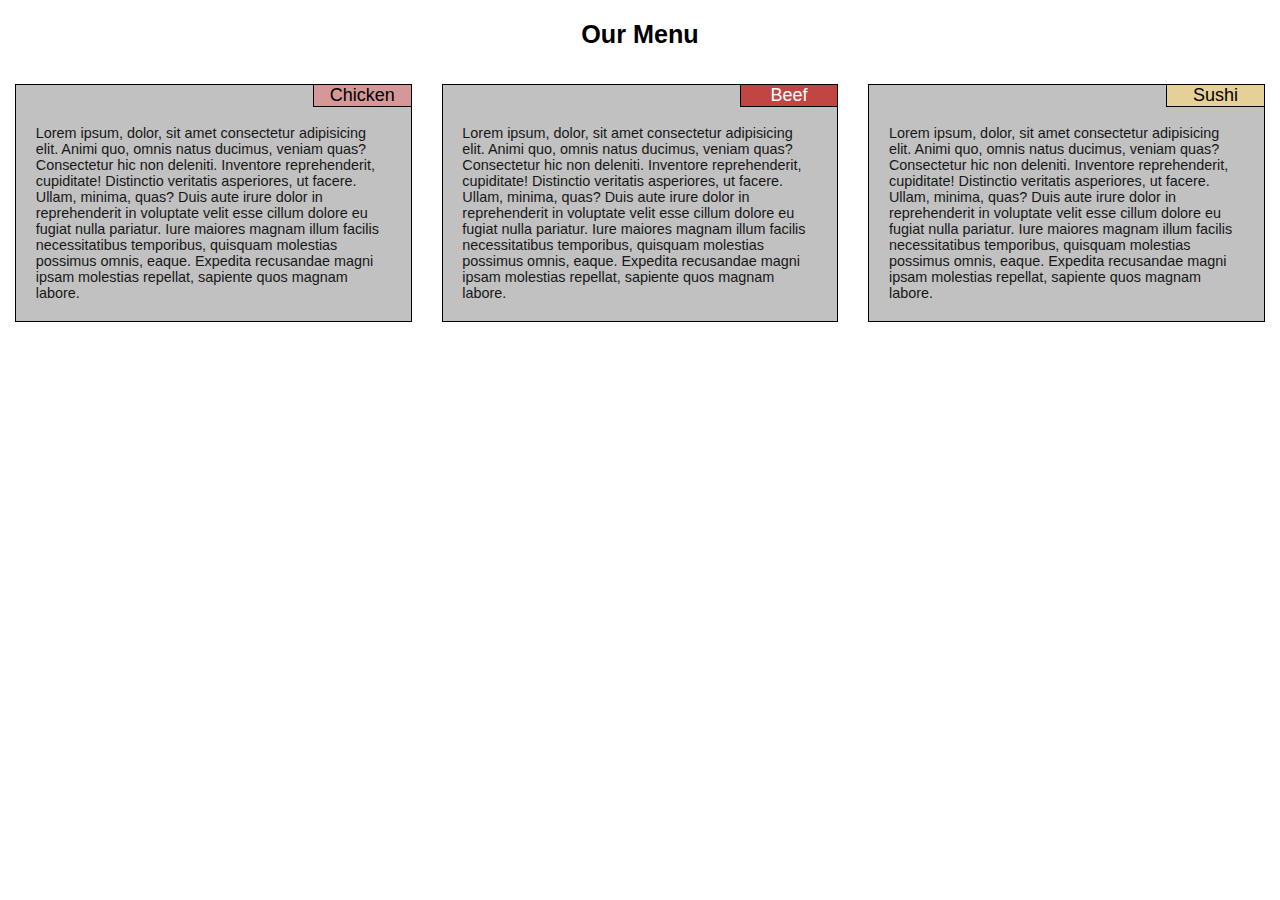
==== module2-solution/index.html @ dfced3ad "initial commit" ====
<!DOCTYPE html>
<html>
<head>
	<meta charset="utf-8">
	<title>Module 2 Solution: Restaurant Site Layout</title>
	<link rel="stylesheet" type="text/css" href="css/style.css">
</head>
<body>
	<div id="header">
		<h1>Our Menu</h1>
	</div>

	<div class="row">

		<div class="col-lg-4 col-md-6 col-sm-12">
			<div class="section">
			<div class="section-title"  id="sec-chicken">Chicken</div>
			<p>Lorem ipsum, dolor, sit amet consectetur adipisicing elit. Animi quo, omnis natus ducimus, veniam quas? Consectetur hic non deleniti. Inventore reprehenderit, cupiditate! Distinctio veritatis asperiores, ut facere. Ullam, minima, quas? Duis aute irure dolor in reprehenderit in voluptate velit esse cillum dolore eu fugiat nulla pariatur. Iure maiores magnam illum facilis necessitatibus temporibus, quisquam molestias possimus omnis, eaque. Expedita recusandae magni ipsam molestias repellat, sapiente quos magnam labore.</p>
			</div>
		</div>
  		<div class="col-lg-4 col-md-6 col-sm-12">
  			<div class="section">
  			<div class="section-title" id="sec-beef">Beef</div>
  			<p>Lorem ipsum, dolor, sit amet consectetur adipisicing elit. Animi quo, omnis natus ducimus, veniam quas? Consectetur hic non deleniti. Inventore reprehenderit, cupiditate! Distinctio veritatis asperiores, ut facere. Ullam, minima, quas? Duis aute irure dolor in reprehenderit in voluptate velit esse cillum dolore eu fugiat nulla pariatur. Iure maiores magnam illum facilis necessitatibus temporibus, quisquam molestias possimus omnis, eaque. Expedita recusandae magni ipsam molestias repellat, sapiente quos magnam labore.</p>
  			</div>
  		</div>
  		<div class="col-lg-4 col-md-12 col-sm-12">
  			<div class="section">
  			<div class="section-title" id="sec-sushi">Sushi</div>
  			<p>Lorem ipsum, dolor, sit amet consectetur adipisicing elit. Animi quo, omnis natus ducimus, veniam quas? Consectetur hic non deleniti. Inventore reprehenderit, cupiditate! Distinctio veritatis asperiores, ut facere. Ullam, minima, quas? Duis aute irure dolor in reprehenderit in voluptate velit esse cillum dolore eu fugiat nulla pariatur. Iure maiores magnam illum facilis necessitatibus temporibus, quisquam molestias possimus omnis, eaque. Expedita recusandae magni ipsam molestias repellat, sapiente quos magnam labore.</p>
  			</div>
  		</div>
	</div>

</body>
</html>
---- module2-solution/css/style.css ----
* {
	box-sizing: border-box;
	margin: 0px;
	padding: 0px;
}

body {
	font-size: 90%;
}


h1 {
	font-family: "Arial Black", Gadget, sans-serif;
	font-size: 175%;
	margin: 20px 0 20px 0;
}

#header {
	text-align: center;
}

.row {
	width: 100%;
	background-color: #D0EEF0;
}

.section {
	position: relative;
	background-color: #c1c1c1;
	border: 1px solid;
	margin: 15px;
}

.section-title {
	position: absolute;
	right:-1px;
	top: -1px;
	width: 25%;
	background-color: #D0F0E5;
	border: #000000 solid 1px;
	font-family: Verdana, Geneva, sans-serif;
	font-weight: 500;
	font-size: 125%;
	text-align: center;

}
#sec-chicken {
	background-color: #d59898;
}

#sec-beef {
	background-color: #c14543;
	color: #ffffff;
}

#sec-sushi {
	background-color: #e5d198;
}


p {
  width: 90%;
  margin-right: auto;
  margin-left: auto;
  margin-top: 40px;
  margin-bottom: 20px;
  font-family: Verdana, Geneva, sans-serif;
  color: #171717;
}

/********** DESKTOP **********/
@media (min-width: 992px) {
  .col-lg-1, .col-lg-2, .col-lg-3, .col-lg-4, .col-lg-5, .col-lg-6, .col-lg-7, .col-lg-8, .col-lg-9, .col-lg-10, .col-lg-11, .col-lg-12 {
    float: left;
    
  }
  .col-lg-1 {
    width: 8.33%;
  }
  .col-lg-2 {
    width: 16.66%;
  }
  .col-lg-3 {
    width: 25%;
  }
  .col-lg-4 {
    width: 33.33%;
  }
  .col-lg-5 {
    width: 41.66%;
  }
  .col-lg-6 {
    width: 50%;
  }
  .col-lg-7 {
    width: 58.33%;
  }
  .col-lg-8 {
    width: 66.66%;
  }
  .col-lg-9 {
    width: 74.99%;
  }
  .col-lg-10 {
    width: 83.33%;
  }
  .col-lg-11 {
    width: 91.66%;
  }
  .col-lg-12 {
    width: 100%;
  }
}

/********** TABLET **********/
@media (min-width: 768px) and (max-width: 991px) {
  .col-md-1, .col-md-2, .col-md-3, .col-md-4, .col-md-5, .col-md-6, .col-md-7, .col-md-8, .col-md-9, .col-md-10, .col-md-11, .col-md-12 {
    float: left;

  }
  .col-md-1 {
    width: 8.33%;
  }
  .col-md-2 {
    width: 16.66%;
  }
  .col-md-3 {
    width: 25%;
  }
  .col-md-4 {
    width: 33.33%;
  }
  .col-md-5 {
    width: 41.66%;
  }
  .col-md-6 {
    width: 50%;
  }
  .col-md-7 {
    width: 58.33%;
  }
  .col-md-8 {
    width: 66.66%;
  }
  .col-md-9 {
    width: 74.99%;
  }
  .col-md-10 {
    width: 83.33%;
  }
  .col-md-11 {
    width: 91.66%;
  }
  .col-md-12 {
    width: 100%;
  }
}

/********** MOBILE **********/
@media (min-width: 500px) and (max-width: 767px) {
  .col-sm-1, .col-sm-2, .col-sm-3, .col-sm-4, .col-sm-5, .col-sm-6, .col-sm-7, .col-sm-8, .col-sm-9, .col-sm-10, .col-sm-11, .col-sm-12 {
    float: left;

  }
  .col-sm-1 {
    width: 8.33%;
  }
  .col-sm-2 {
    width: 16.66%;
  }
  .col-sm-3 {
    width: 25%;
  }
  .col-sm-4 {
    width: 33.33%;
  }
  .col-sm-5 {
    width: 41.66%;
  }
  .col-sm-6 {
    width: 50%;
  }
  .col-sm-7 {
    width: 58.33%;
  }
  .col-sm-8 {
    width: 66.66%;
  }
  .col-sm-9 {
    width: 74.99%;
  }
  .col-sm-10 {
    width: 83.33%;
  }
  .col-sm-11 {
    width: 91.66%;
  }
  .col-sm-12 {
    width: 100%;
  }
}
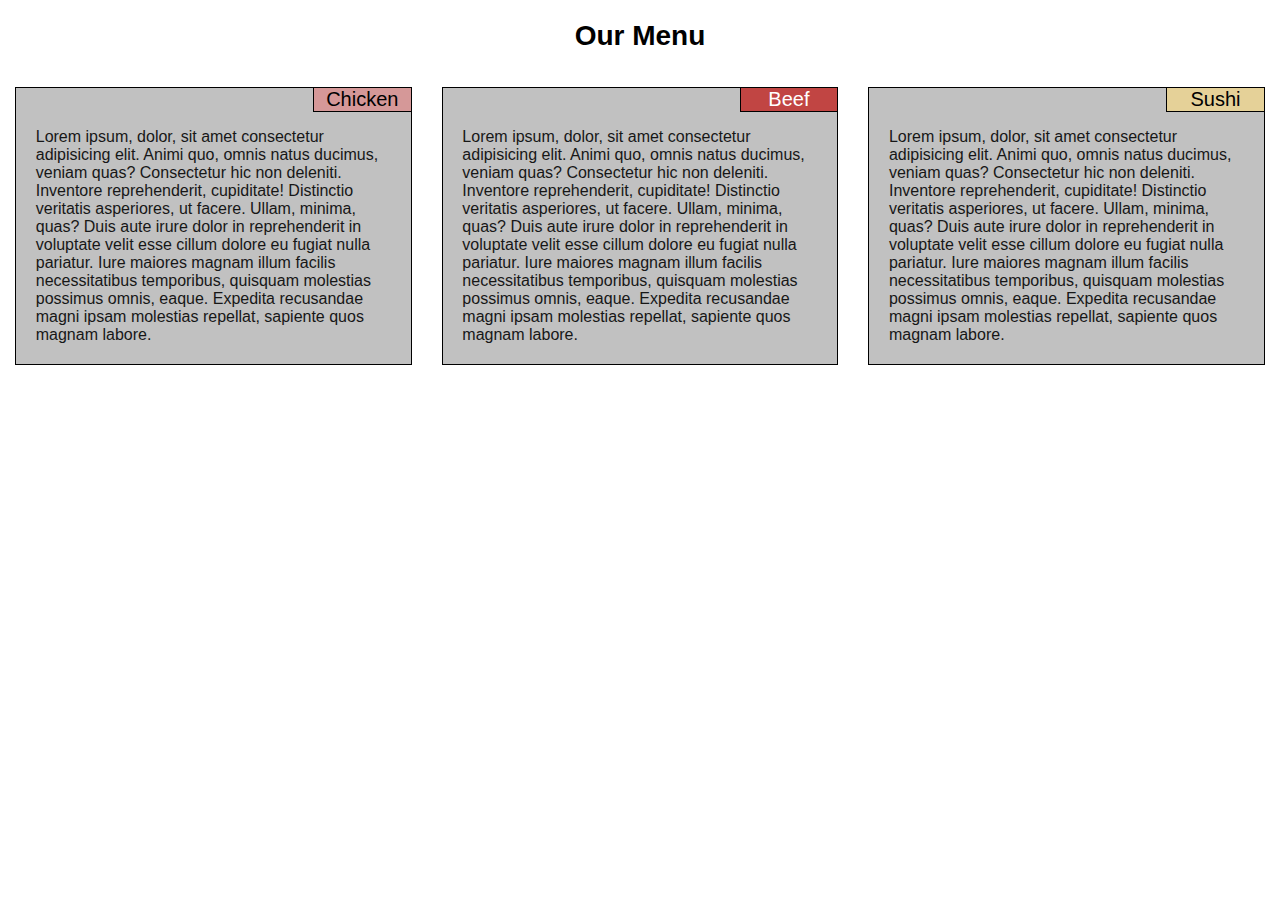
==== commit 09421f27: "minor changes" ====
--- a/module2-solution/index.html
+++ b/module2-solution/index.html
@@ -2,7 +2,7 @@
 <html>
 <head>
 	<meta charset="utf-8">
-	<title>Module 2 Solution: Restaurant Site Layout</title>
+	<title>Module 2 Solution: Our Menu</title>
 	<link rel="stylesheet" type="text/css" href="css/style.css">
 </head>
 <body>
@@ -14,7 +14,7 @@
 
 		<div class="col-lg-4 col-md-6 col-sm-12">
 			<div class="section">
-			<div class="section-title"  id="sec-chicken">Chicken</div>
+			<div class="section-title" id="sec-chicken">Chicken</div>
 			<p>Lorem ipsum, dolor, sit amet consectetur adipisicing elit. Animi quo, omnis natus ducimus, veniam quas? Consectetur hic non deleniti. Inventore reprehenderit, cupiditate! Distinctio veritatis asperiores, ut facere. Ullam, minima, quas? Duis aute irure dolor in reprehenderit in voluptate velit esse cillum dolore eu fugiat nulla pariatur. Iure maiores magnam illum facilis necessitatibus temporibus, quisquam molestias possimus omnis, eaque. Expedita recusandae magni ipsam molestias repellat, sapiente quos magnam labore.</p>
 			</div>
 		</div>
--- a/module2-solution/css/style.css
+++ b/module2-solution/css/style.css
@@ -5,7 +5,7 @@
 }
 
 body {
-	font-size: 90%;
+	
 }
 
 
@@ -154,10 +154,11 @@
   .col-md-12 {
     width: 100%;
   }
+
 }
 
 /********** MOBILE **********/
-@media (min-width: 500px) and (max-width: 767px) {
+@media (max-width: 767px) {
   .col-sm-1, .col-sm-2, .col-sm-3, .col-sm-4, .col-sm-5, .col-sm-6, .col-sm-7, .col-sm-8, .col-sm-9, .col-sm-10, .col-sm-11, .col-sm-12 {
     float: left;
 
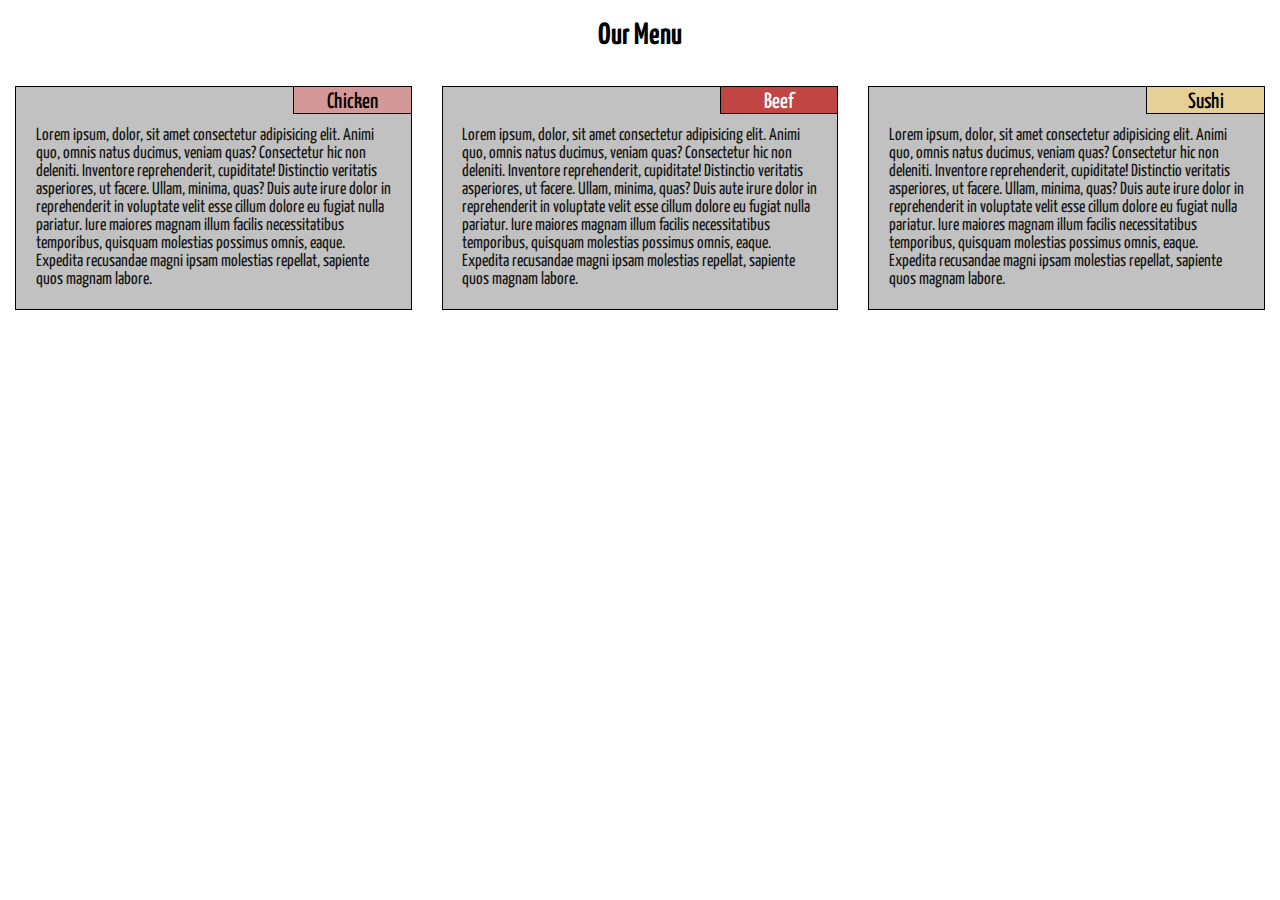
==== commit 9963669a: "updated font-family for a better look" ====
--- a/module2-solution/index.html
+++ b/module2-solution/index.html
@@ -2,8 +2,11 @@
 <html>
 <head>
 	<meta charset="utf-8">
+	<meta name="viewport" content="width=device-width, initial-scale=1">
 	<title>Module 2 Solution: Our Menu</title>
+	<link href="https://fonts.googleapis.com/css2?family=Yanone+Kaffeesatz&display=swap" rel="stylesheet">
 	<link rel="stylesheet" type="text/css" href="css/style.css">
+
 </head>
 <body>
 	<div id="header">
--- a/module2-solution/css/style.css
+++ b/module2-solution/css/style.css
@@ -5,12 +5,12 @@
 }
 
 body {
-	
+	font-family: 'Yanone Kaffeesatz', sans-serif;
+  font-size: 110%;
 }
 
 
 h1 {
-	font-family: "Arial Black", Gadget, sans-serif;
 	font-size: 175%;
 	margin: 20px 0 20px 0;
 }
@@ -35,13 +35,13 @@
 	position: absolute;
 	right:-1px;
 	top: -1px;
-	width: 25%;
+	width: 30%;
 	background-color: #D0F0E5;
 	border: #000000 solid 1px;
-	font-family: Verdana, Geneva, sans-serif;
 	font-weight: 500;
 	font-size: 125%;
 	text-align: center;
+  padding-top: 5px;
 
 }
 #sec-chicken {
@@ -64,7 +64,6 @@
   margin-left: auto;
   margin-top: 40px;
   margin-bottom: 20px;
-  font-family: Verdana, Geneva, sans-serif;
   color: #171717;
 }
 
